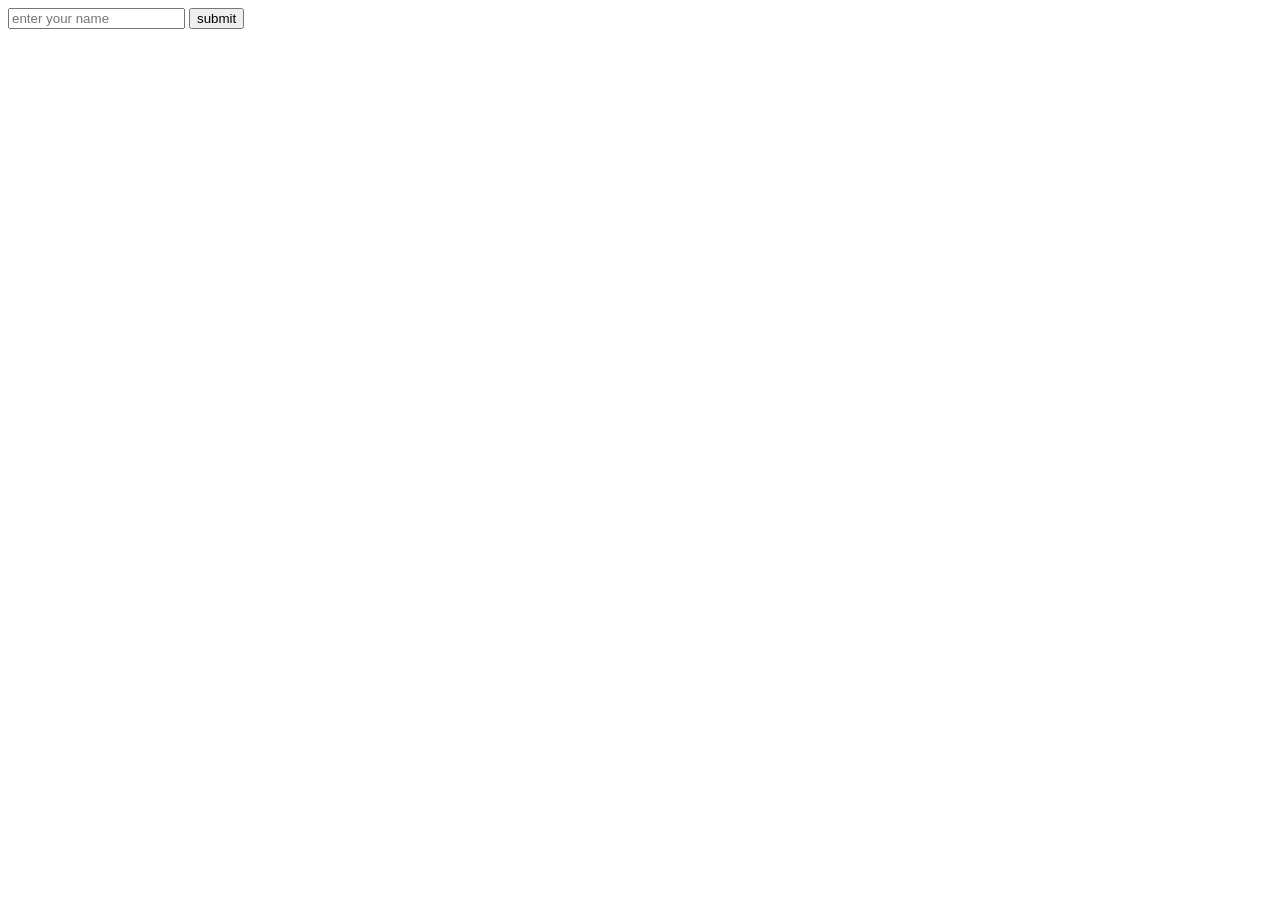
==== HTML_Forms_to_PHP/index.html @ c97fdaca "Add files via upload" ====
<!DOCTYPE html>
<html lang="en">
<head>
    <meta charset="UTF-8">
    <meta name="viewport" content="width=device-width, initial-scale=1.0">
    <title>Document</title>
</head>
<body>
    <form action="form.php" method="POST">
        <input type="text" name="user_name" id="" placeholder="enter your name">
        <button type="submit">submit</button>
    </form>
</body>
</html>
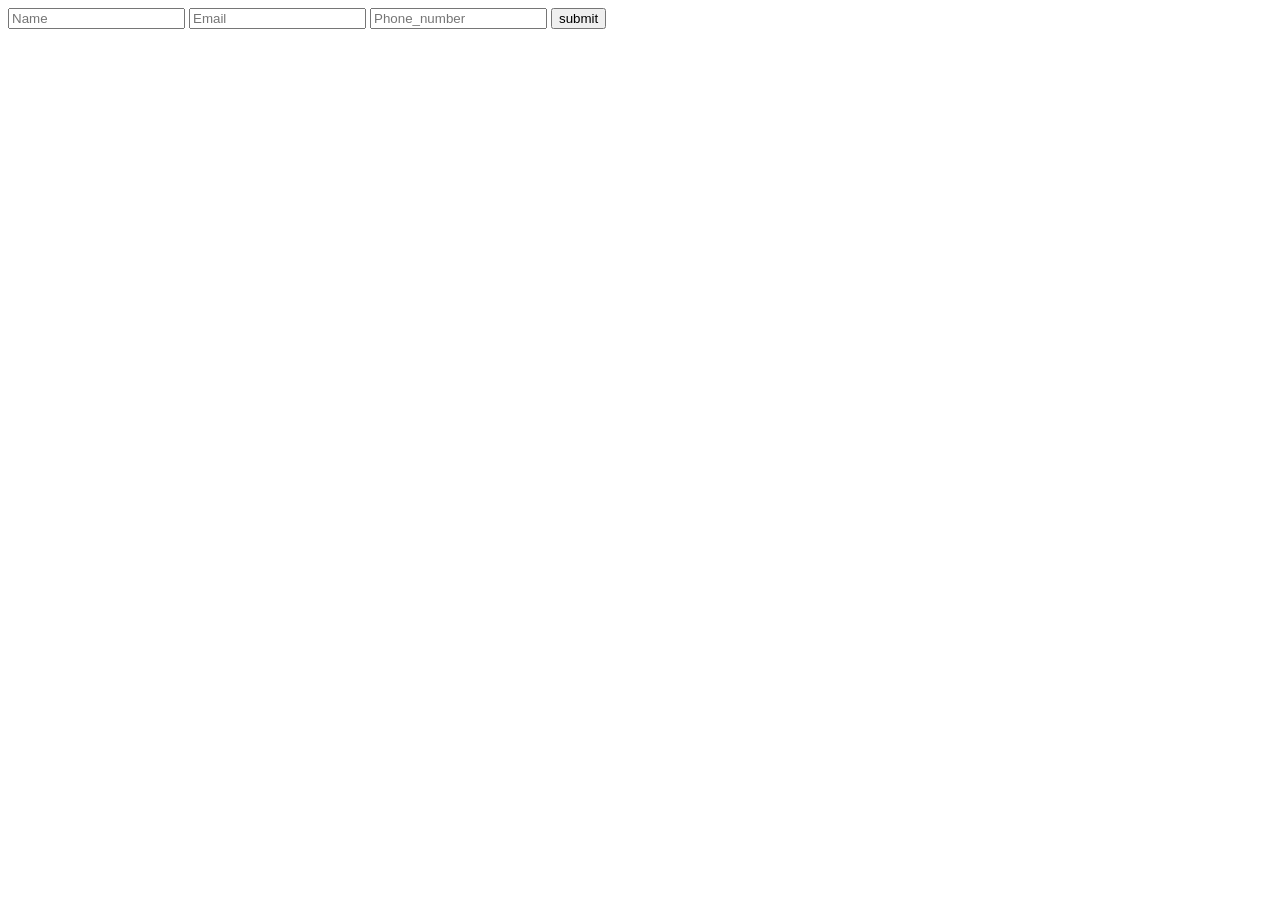
==== commit 36338a16: "Update index.html" ====
--- a/HTML_Forms_to_PHP/index.html
+++ b/HTML_Forms_to_PHP/index.html
@@ -6,9 +6,12 @@
     <title>Document</title>
 </head>
 <body>
-    <form action="form.php" method="POST">
-        <input type="text" name="user_name" id="" placeholder="enter your name">
+    <form action="form_validation.php" method="POST">
+        <input type="text" placeholder="Name" name="name">
+        <input type="text" name="email" placeholder="Email" >
+        <input type="tel" name="Phone_number" placeholder="Phone_number">
         <button type="submit">submit</button>
     </form>
 </body>
-</html>+
+</html>
